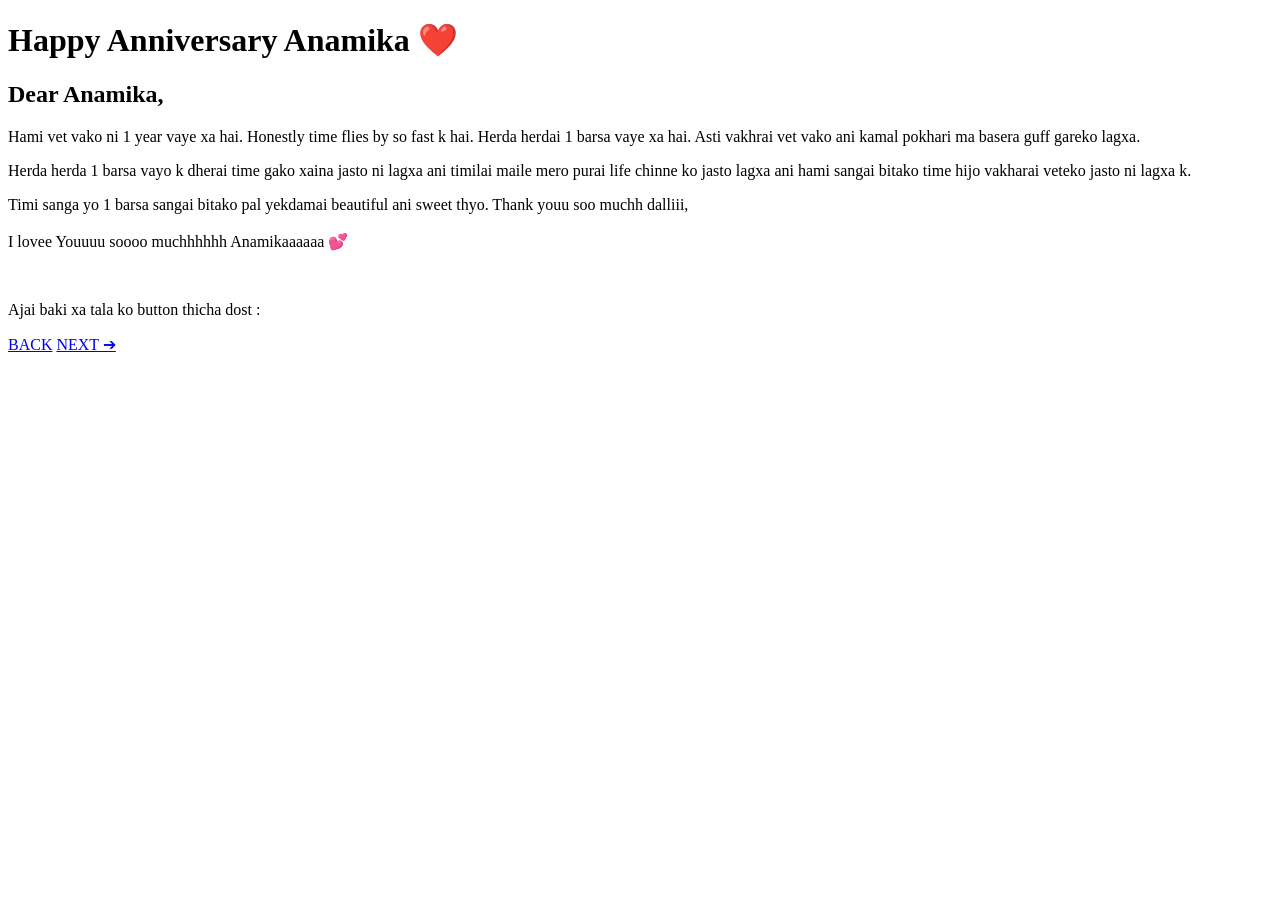
==== index.html @ 2c0756d1 "Add files via upload" ====
<!DOCTYPE html>
<html lang="en">
<head>
    <meta charset="UTF-8">
    <meta name="viewport" content="width=device-width, initial-scale=1.0">
    <title>Happy Anniversary ❤️</title>
    
    <link rel="stylesheet" href="style.css">
</head>
<body>

    <div class="card" id="main-card">
        <h1><b>Happy Anniversary Anamika ❤️</b></h1>
        <h2>Dear Anamika,</h2>
        
        <p>Hami vet vako ni <span class="highlight">1 year</span> vaye xa hai. Honestly time flies by so fast k hai. Herda herdai <span class="highlight">1 barsa</span> vaye xa hai. Asti vakhrai vet vako ani kamal pokhari ma basera guff gareko lagxa.</p>
        
        <p>Herda herda 1 barsa vayo k dherai time gako xaina jasto ni lagxa ani timilai maile mero purai life chinne ko jasto lagxa ani hami sangai bitako time hijo vakharai veteko jasto ni lagxa k.</p>
        
        <p><span class="highlight">Timi sanga yo 1 barsa sangai bitako pal yekdamai beautiful ani sweet thyo. Thank youu soo muchh dalliii,<br><br>I lovee Youuuu soooo muchhhhhh Anamikaaaaaa 💕</span></p>
        
        <br>
        <p>Ajai baki xa tala ko button thicha dost :</p>
        
        <div class="nav-buttons">
            <a href="#" class="btn disabled" onclick="return false;">BACK</a>
            <a href="A2.html" class="btn">NEXT ➔</a>
        </div>
    </div>

    <script>
        // Smooth fade-in animation when the page loads
        document.addEventListener("DOMContentLoaded", () => {
            const card = document.getElementById("main-card");
            setTimeout(() => {
                card.style.transition = "opacity 1s ease-out, transform 1s ease-out";
                card.style.opacity = "1";
                card.style.transform = "translateY(0)";
            }, 100);
        });
    </script>

</body>
</html>
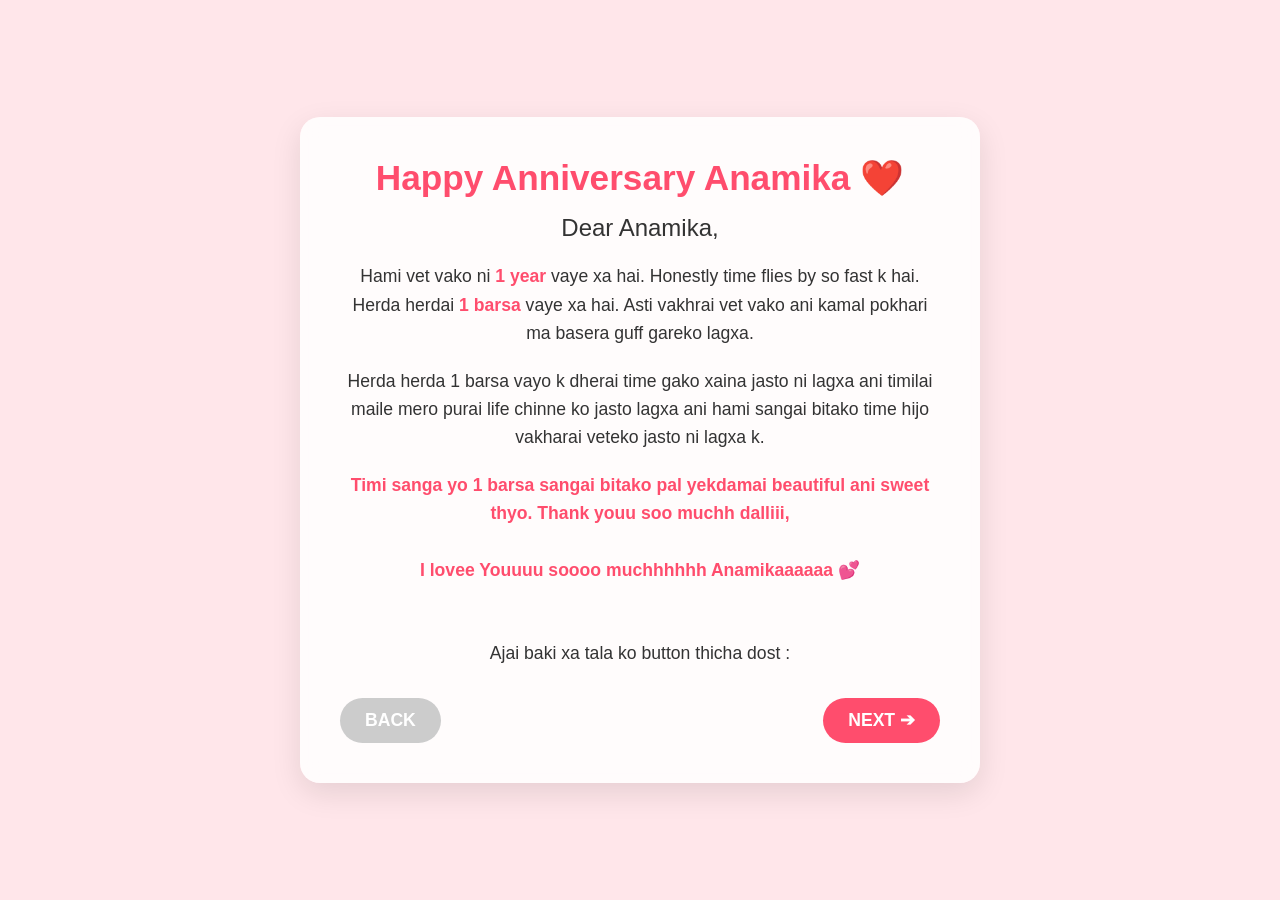
==== commit df3f21d6: "Add favicon link to index.html Added a favicon link to the HTML head section." ====
--- a/index.html
+++ b/index.html
@@ -4,6 +4,7 @@
     <meta charset="UTF-8">
     <meta name="viewport" content="width=device-width, initial-scale=1.0">
     <title>Happy Anniversary ❤️</title>
+    <link rel="icon" type="image/png" href="Anniversary photo.jpg?v=1">
     
     <link rel="stylesheet" href="style.css">
 </head>
@@ -41,4 +42,4 @@
     </script>
 
 </body>
-</html>+</html>
--- a/style.css
+++ b/style.css
@@ -0,0 +1,112 @@
+/* === CUSTOMIZATION SECTION === */
+:root {
+    --button-color: #ff4d6d; 
+    --button-hover: #c9184a;
+    --text-color: #333333;
+}
+
+/* Force pink background across stubborn mobile and desktop browsers */
+html, body {
+    background-color: #ffe6ea; 
+    margin: 0;
+    padding: 0;
+}
+
+body {
+    min-height: 100vh;
+    display: flex;
+    justify-content: center;
+    align-items: center;
+    font-family: 'Segoe UI', Tahoma, Geneva, Verdana, sans-serif;
+    background-size: cover;
+    background-position: center;
+}
+
+/* === CARD STYLING === */
+.card {
+    background: rgba(255, 255, 255, 0.85); /* Semi-transparent white */
+    backdrop-filter: blur(10px); /* Creates the beautiful glass effect */
+    padding: 40px;
+    border-radius: 20px;
+    box-shadow: 0 10px 30px rgba(0, 0, 0, 0.1);
+    max-width: 600px;
+    text-align: center;
+    color: var(--text-color);
+    
+    /* Hidden by default for JS fade-in animation */
+    opacity: 0; 
+    transform: translateY(20px);
+}
+
+/* === LOGO & TITLE SIDE-BY-SIDE === */
+.title-container {
+    display: flex;
+    align-items: center;      /* Aligns logo and text perfectly in the middle vertically */
+    justify-content: center;  /* Centers the entire group inside the card */
+    gap: 15px;                /* Adds a nice gap between logo and text */
+    margin-bottom: 10px;      /* Adds space below the title section */
+}
+
+.logo {
+    width: 55px;              /* Fits beautifully next to text */
+    height: auto;             /* Keeps proportions perfect */
+    border-radius: 50%;       /* Makes your logo round if it's a square image */
+}
+
+h1 {
+    color: var(--button-color);
+    font-size: 2.2em;
+    margin: 0;                /* Resets default margins to align perfectly with the logo */
+}
+
+h2 {
+    font-size: 1.5em;
+    margin-top: 15px;
+    margin-bottom: 20px;
+    font-weight: normal;
+}
+
+p {
+    line-height: 1.6;
+    font-size: 1.1em;
+    margin-bottom: 20px;
+}
+
+.highlight {
+    color: var(--button-color);
+    font-weight: bold;
+}
+
+/* === NAVIGATION BUTTONS === */
+.nav-buttons {
+    display: flex;
+    justify-content: space-between;
+    margin-top: 30px;
+}
+
+.btn {
+    background-color: var(--button-color);
+    color: white;
+    text-decoration: none;
+    padding: 12px 25px;
+    border-radius: 50px;
+    font-weight: bold;
+    font-size: 1.1em;
+    transition: all 0.3s ease;
+    border: none;
+    cursor: pointer;
+}
+
+.btn:hover {
+    background-color: var(--button-hover);
+    transform: scale(1.05); /* Slight pop-out zoom on hover */
+    box-shadow: 0 5px 15px rgba(201, 24, 74, 0.4);
+}
+
+/* Styling for the disabled 'Back' button on your first page */
+.btn.disabled {
+    background-color: #cccccc;
+    cursor: not-allowed;
+    transform: none;
+    box-shadow: none;
+}
